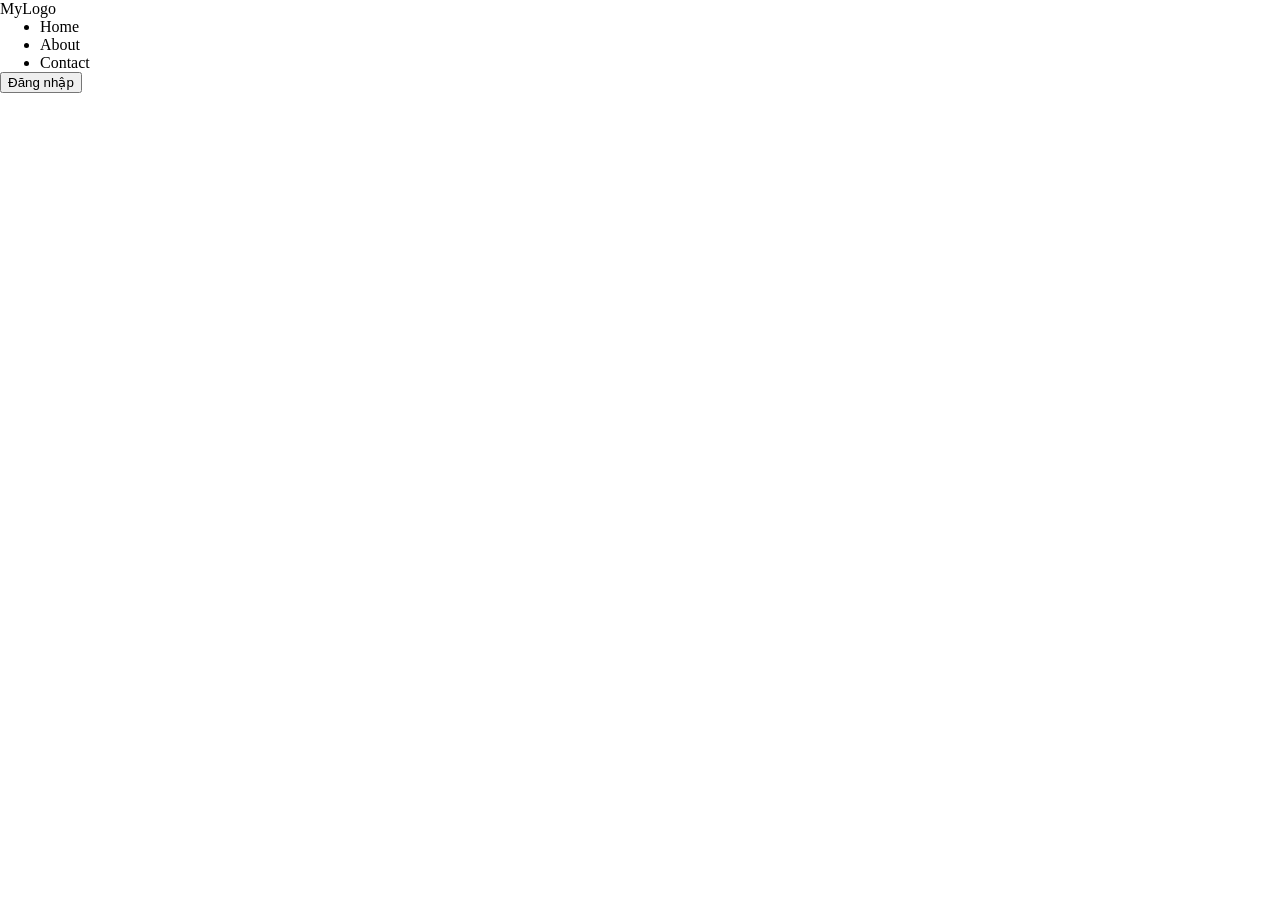
==== bai2/index.html @ b210eedc "push btap len" ====
<!DOCTYPE html>
<html lang="vi">
<head>
  <meta charset="UTF-8">
  <meta name="viewport" content="width=device-width, initial-scale=1.0">
  <title>Bài tập</title>
  <link rel="stylesheet" href="style.css">
</head>
<body>
<nav class="navbar">
  <div class="logo">MyLogo</div>
  <ul class="menu">
    <li>Home</li>
    <li>About</li>
    <li>Contact</li>
  </ul>
  <button>Đăng nhập</button>
</nav>
</body>
</html>
---- bai2/style.css ----
* {
    box-sizing: border-box;
    margin: 0
}
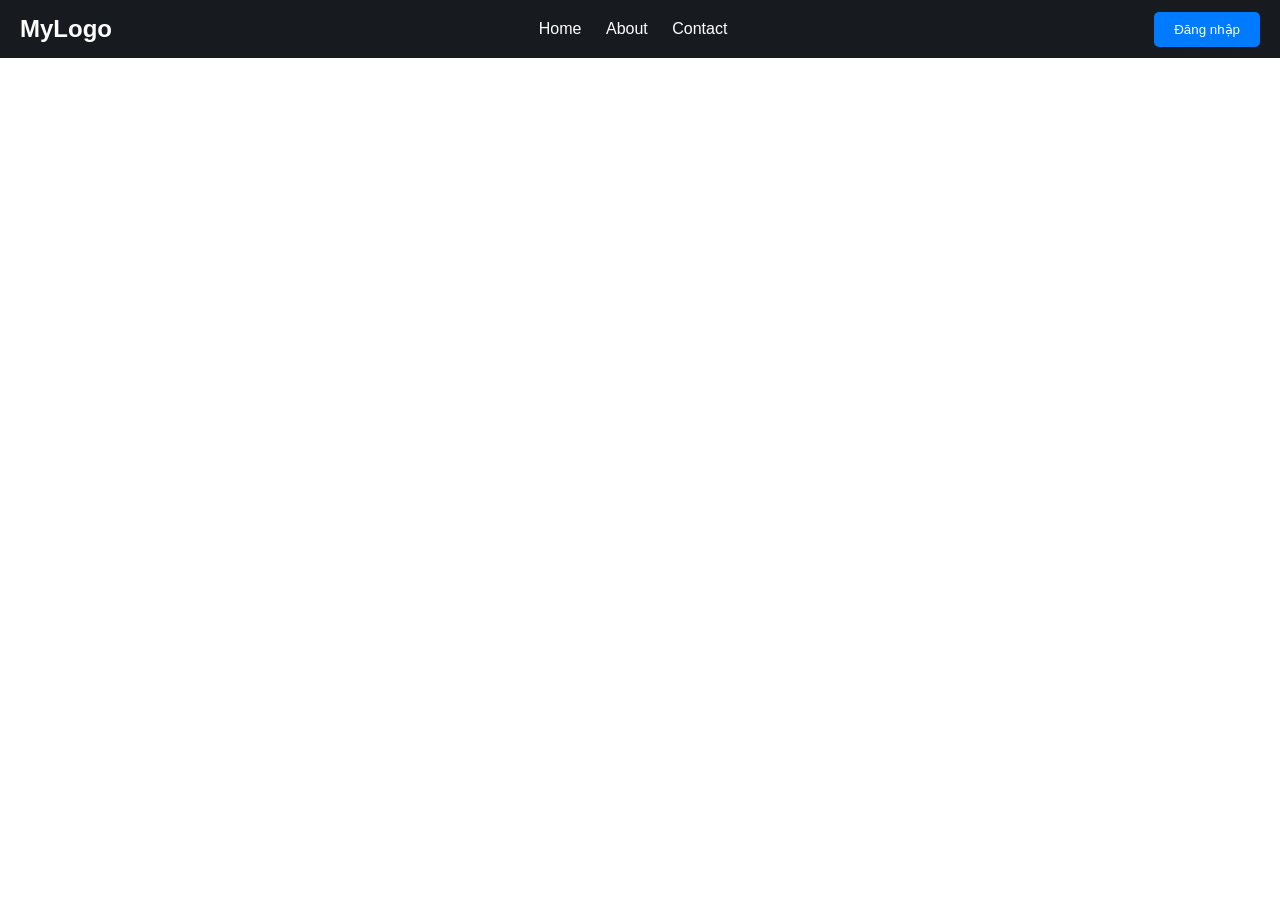
==== commit ad956eb4: "xong bai2" ====
--- a/bai2/index.html
+++ b/bai2/index.html
@@ -17,4 +17,4 @@
   <button>Đăng nhập</button>
 </nav>
 </body>
-</html>+</html>
--- a/bai2/style.css
+++ b/bai2/style.css
@@ -2,3 +2,35 @@
     box-sizing: border-box;
     margin: 0
 }
+body{
+    font-family: Arial, Helvetica, sans-serif;
+}
+nav{
+    background-color: #171b20;
+    display: flex;
+    justify-content: space-between;
+    align-items: center;
+    padding: 10px 20px;
+}
+ul{
+    margin: 0px;
+    padding: 0px;
+}
+.logo{
+    color: white;
+    font-size: 24px;
+    font-weight: bold;
+}
+li{
+    display: inline-block;
+    color: white;
+    padding: 10px;
+}
+button{
+    padding: 10px 20px;
+    background-color: #007bff;
+    color: white;
+    border: none;
+    cursor: pointer;
+    border-radius: 5px;
+}
